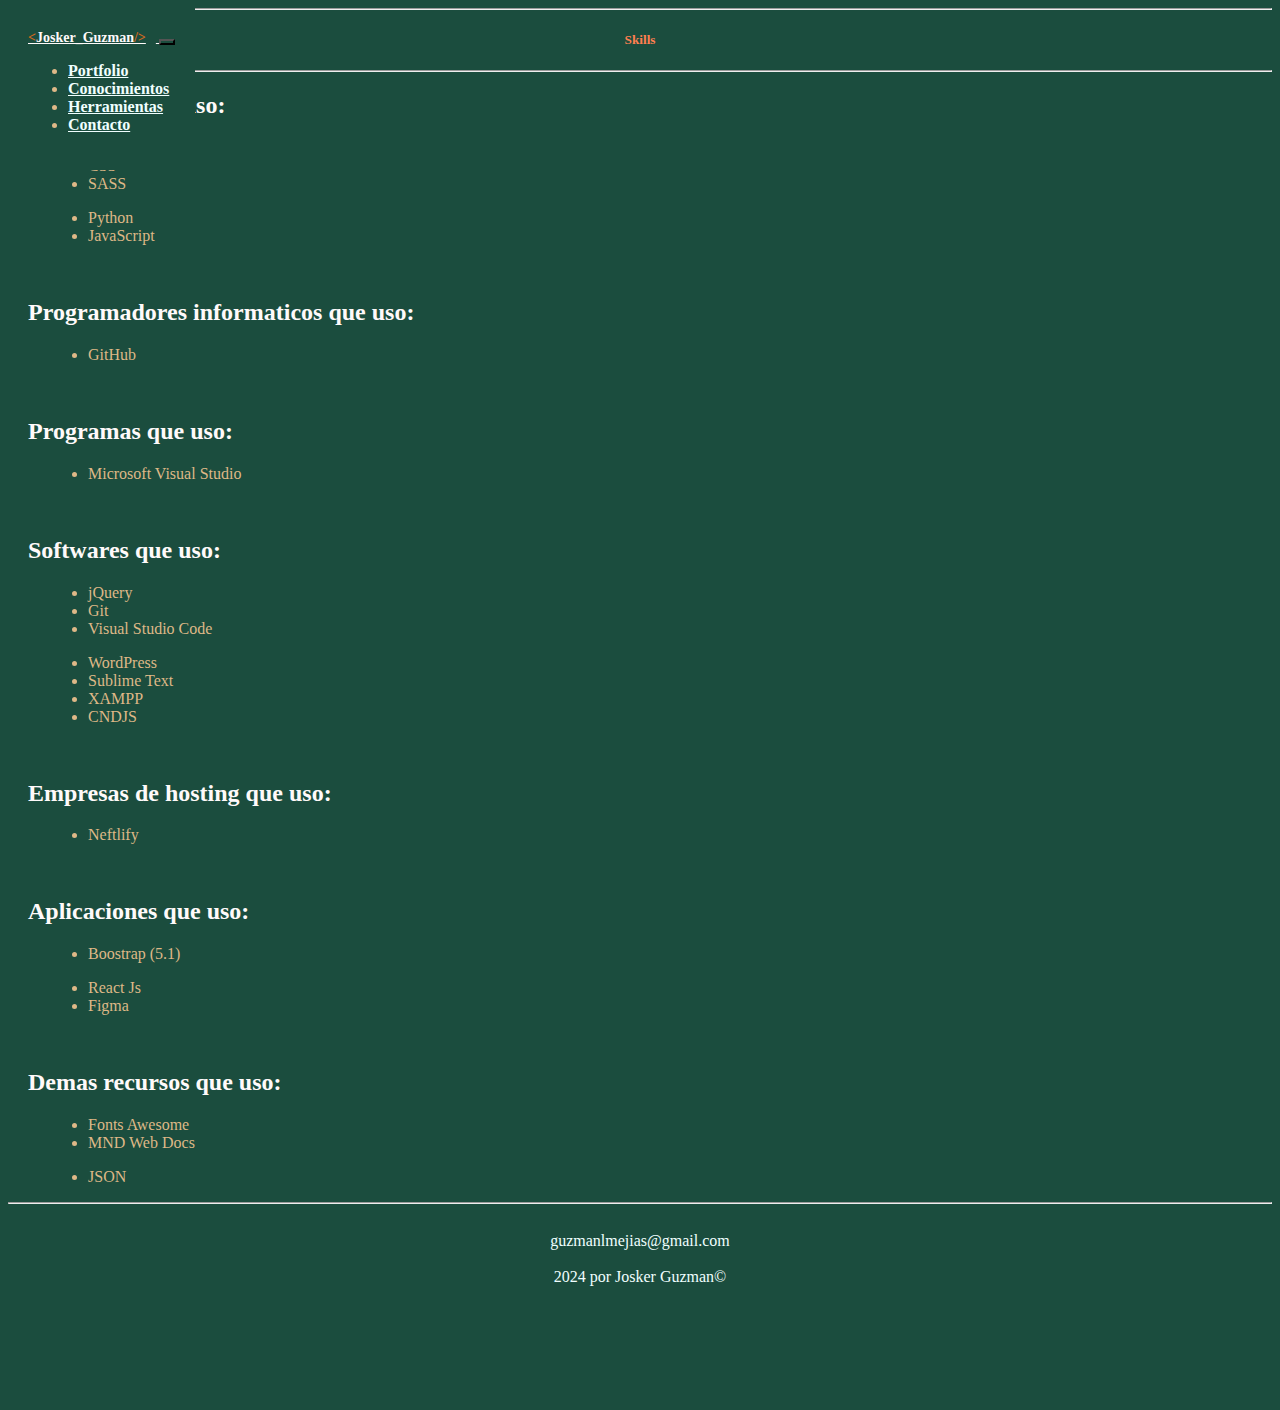
==== conocimientos.html @ e263da52 "Mejora del diseño de la pagina" ====
<!DOCTYPE html>
<html lang="es">
<head>
    <meta charset="UTF-8">
    <meta name="viewport" content="width=device-width, initial-scale=1.0">
    <meta name="description" content="Portafolio de freelancer/creador de paginas web">
    <meta name="keywords" content="html, css, freelance, diseño web, scss, frontend">
    <!-- Bs5.1 inicio -->
    <link href="https://cdn.jsdelivr.net/npm/bootstrap@5.1.3/dist/css/bootstrap.min.css" rel="stylesheet" integrity="sha384-1BmE4kWBq78iYhFldvKuhfTAU6auU8tT94WrHftjDbrCEXSU1oBoqyl2QvZ6jIW3" crossorigin="anonymous">
    <!-- Bs5.1 fin -->
    <link rel="stylesheet" href="https://cdnjs.cloudflare.com/ajax/libs/font-awesome/6.5.1/css/all.min.css" integrity="sha512-DTOQO9RWCH3ppGqcWaEA1BIZOC6xxalwEsw9c2QQeAIftl+Vegovlnee1c9QX4TctnWMn13TZye+giMm8e2LwA==" crossorigin="anonymous" referrerpolicy="no-referrer" />
    <link rel="shortcut icon" href="img/20240420_001512_0000.png" type="image/x-icon">
    <link rel="stylesheet" href="estilos.css">
    <title>Josker_404</title>
</head>
<body>
    
    <nav class="navbar navbar-expand-sm">
        <div class="container-fluid">
            <a class="navbar-brand" href="./index.html">
                <logo class="logo"> <span><<t>Josker_Guzman</t>/></span></logo>
            </a>
            <button class="navbar-toggler collapsed" type="button" data-bs-toggle="collapse" data-bs-target="#collapsibleNavbar" aria-expanded="false">
                <span class="navbar-toggler-icon"><i class="fa-solid fa-bars"></i></span>
            </button>
            <div class="navbar-collapse collapse" id="collapsibleNavbar">
                <ul class="navbar-nav mx-auto">
                    <li class="nav-item">
                        <a class="nav-link" href="./portafolio.html">Portfolio</a>
                    </li>
                    <li class="nav-item">
                        <a class="nav-link" href="./conocimientos.html">Conocimientos</a>
                    </li>
                    <li class="nav-item">
                        <a class="nav-link" href="./herramientas.html">Herramientas</a>
                    </li>
                    <li class="nav-item">
                        <a class="nav-link" href="./contacto.html">Contacto</a>
                    </li>
                </ul>
            </div>
        </div>
    </nav>

    <hr>

    <h5>Skills</h5>

    <hr>

    <h2>Lenguajes que uso:</h2>
    <div class="row">
        <ul class="col-xs-6 col-md-6 col-lg-6">
            <li>HTML5</li>
            <li>CSS</li>
            <li>SASS</li>
        </ul>
        <ul class="col-xs-6 col-md-6 col-lg-6">
            <li>Python</li>
            <li>JavaScript</li>
        </ul>
    </div>

    <br>
    
    <h2>Programadores informaticos que uso:</h2>
    <div class="row">
        <ul class="col-xs-6 col-md-6 col-lg-6">
            <li>GitHub</li>
        </ul>
        <ul class="col-xs-6 col-md-6 col-lg-6">
            <li type="none"></li>
        </ul>
    </div>
    
    <br>
    
    <h2>Programas que uso:</h2>
    <div class="row">
        <ul class="col-xs-6 col-md-6 col-lg-6">
            <li>Microsoft Visual Studio</li>
        </ul>
        <ul class="col-xs-6 col-md-6 col-lg-6">
            <li type="none"></li>
        </ul>
    </div>

    <br>

    <h2>Softwares que uso:</h2>
    <div class="row">
        <ul class="col-xs-6 col-md-6 col-lg-6">
            <li>jQuery</li>
            <li>Git</li>
            <li>Visual Studio Code</li>
        </ul>
        <ul class="col-xs-6 col-md-6 col-lg-6">
            <li>WordPress</li>
            <li>Sublime Text</li>
            <li>XAMPP</li>
            <li>CNDJS</li>
        </ul>
    </div>

    <br>

    <h2>Empresas de hosting que uso:</h2>
    <div class="row">
        <ul class="col-xs-6 col-md-6 col-lg-6">
            <li>Neftlify</li>
        </ul>
    </div>

    <br>

    <h2>Aplicaciones que uso:</h2>
    <div class="row">
        <ul class="col-xs-6 col-md-6 col-lg-6">
            <li>Boostrap (5.1)</li>
        </ul>
        <ul class="col-xs-6 col-md-6 col-lg-6">
            <li>React Js</li>
            <li>Figma</li>
        </ul>
    </div>

    <br>

    <h2>Demas recursos que uso:</h2>
    <div class="row">
        <ul class="col-xs-6 col-md-6 col-lg-6">
            <li>Fonts Awesome</li> 
            <li>MND Web Docs</li>
        </ul>
        <ul class="col-xs-6 col-md-6 col-lg-6">
            <li>JSON</li>
        </ul>
    </div>

    <hr>

    <footer class="footer">
        <div class="redes">
            <div class="bg-light"></div>
            <a href="#" class="correo">
                guzmanlmejias@gmail.com
            </a>
            <br>
            <a href="https://www.linkedin.com/in/josker-guzman/" class="linkedin">
                <i class="fa-brands fa-linkedin"></i>
            </a>
            <a href="https://www.instagram.com/josker_409/" class="instagam">
                <i class="fa-brands fa-instagram"></i>
            </a>
            <a href="https://github.com/Josker409" class="github">
                <i class="fa-brands fa-github"></i>
            </a>
            <br>
            <a class="copyright">2024 por Josker Guzman©</a>
        </div>
    </footer>

    <script src="https://cdn.jsdelivr.net/npm/@popperjs/core@2.10.2/dist/umd/popper.min.js" integrity="sha384-7+zCNj/IqJ95wo16oMtfsKbZ9ccEh31eOz1HGyDuCQ6wgnyJNSYdrPa03rtR1zdB" crossorigin="anonymous"></script>
    <script src="https://cdn.jsdelivr.net/npm/bootstrap@5.1.3/dist/js/bootstrap.min.js" integrity="sha384-QJHtvGhmr9XOIpI6YVutG+2QOK9T+ZnN4kzFN1RtK3zEFEIsxhlmWl5/YESvpZ13" crossorigin="anonymous"></script>

    
</body>
</html>
---- estilos.css ----
body{
    background-color: #1B4D3E;
}
*{
    color: snow;
    background-color: #1B4D3E;
}

/* manera correcta de hacer un menu responsive <3 */
.navbar {
    background-color: #1B4D3E; /* Color de fondo de la barra de navegación */
    padding: 20px; /* Espacio de relleno interno de la barra de navegación */
}
nav{
    position: fixed;
}
.navbar-brand {
    font-size: 14px; /* Tamaño de fuente del logotipo */
    font-weight: bolder; /* Peso de la fuente del logotipo */
}

.navbar-brand .logo {
    color: azure; /* Color del texto del logotipo */
    text-align: left;
    margin-right: 10px;
    font-weight: 10px;
}
.navbar-brand .logo span {
    color: chocolate; /* Color del texto destacado del logotipo */
}

.navbar-nav .nav-item {
    margin: 0; /* Espacio entre elementos del menú */
}

.navbar-nav .nav-link {
    color: azure; /* Color del texto del enlace */
    font-weight: bold; /* Peso de la fuente del enlace */
}

.navbar-nav .nav-link:hover {
    color: burlywood; /* Color del texto del enlace al pasar el cursor */
}

.navbar-toggler-icon {
    border-color: #333333; /* Color del icono del botón desplegable */
}

.nav-item{
    margin: 100px;
}
/* hasta aqui :* */

p{
    margin-block-start: 30px;
    text-align: center;
    height: 20px;
    width: 20px;
    padding: 20px;
    font-size: 24px;
    margin-left: 10px;
    margin-inline: 40px;
    /* transform: translateX(-40px) rotate(-24deg); */
}

.Josker{
    margin-left: 70px;
    height: 360px;
    border: #113329 solid 2px;
    border-radius: 50%;
}


.cuadrado{
    width: 80px;
    height: 80px;
    background: none;
    margin-bottom: 20px;
}

.btn-1{
    padding: 1px;
    padding-block: 24px;
    color: azure;
    background-color: darkorange;
    text-decoration: none;
    text-shadow: none;
    height: 80px;
    width: 80px;
    display: flex;
    border-radius: 100%;
    margin-left: 1px;
    animation-duration: 4s;
    animation-name: slidein;
}
.btn-2{
    padding: 6px;
    padding-block: 24px;
    color: azure;
    background-color: tomato;
    text-decoration: none;
    height: 80px;
    width: 80px;
    display: flex;
    border-radius: 100%;
    margin-left: 1px;
    animation-duration: 4s;
    animation-name: slidein;
}
.btn-3{
    padding: 4px;
    padding-block: 24px;
    color: azure;
    background-color: darksalmon;
    text-decoration: none;
    height: 80px;
    width: 80px;
    display: flex;
    border-radius: 100%;
    margin-left: 1px;
    animation-duration: 4s;
    animation-name: slidein;
}
.btn-4{
    padding: 4px;
    padding-block: 24px;
    color: azure;
    background-color: goldenrod;
    text-decoration: none;
    text-shadow: none;
    height: 80px;
    width: 80px;
    display: flex;
    border-radius: 100%;
    margin-left: 1px;
    animation-duration: 4s;
    animation-name: slidein;
}
.btn-5{
    padding: 8px;
    padding-block: 24px;
    color: azure;
    background-color: thistle;
    text-decoration: none;
    text-shadow: none;
    height: 80px;
    width: 80px;
    display: flex;
    border-radius: 100%;
    margin-left: 1px;
    animation-duration: 4s;
    animation-name: slidein;
}
@keyframes slidein {
    from {
        margin-left: 1200%;
        width: 300%;
    }

    to {
        margin-left: 0%;
        width: 100%;
    }
}

h2{
    margin-left: 20px;
}
li{
    color: burlywood;
    margin-left: 40px;
}

.autor{
    margin-left: 40px;
    height: 260px;
    width: 260px;
}

.rectangulo1{
    margin-block-start: 8px;
    height: 16px;
    width: 100px;
    border: 2px outset ;
    margin-right: 40px;
    margin-left: 60px;
    background: #1B4D3E;
}
.rectangulo2{
    margin-block-start: 8px;
    height: 16px;
    width: 100px;
    border: 2px outset;
    margin-right: 40px;
    margin-left: 60px;
    background: rgb(255,250,250);
}
.rectangulo3{
    margin-block-start: 8px;
    height: 16px;
    width: 100px;
    border: 2px outset;
    margin-right: 40px;
    margin-left: 60px;
    background: rgb(210,105,30);
}
.rectangulo4{
    margin-block-start: 8px;
    height: 16px;
    width: 100px;
    border: 2px outset;
    margin-right: 40px;
    margin-left: 60px;
    background: rgb(222,184,135);
}
.rectangulo5{
    margin-block-start: 8px;
    height: 16px;
    width: 100px;
    border: 2px outset;
    margin-right: 40px;
    margin-left: 60px;
    background: #F8FFE5;
}
.rectangulo6{
    margin-block-start: 8px;
    height: 16px;
    width: 100px;
    border: 2px outset;
    margin-right: 40px;
    margin-left: 60px;
    background: rgb(240,255,255);
}
.rectangulo7{
    margin-block-start: 8px;
    height: 16px;
    width: 100px;
    border: 2px outset;
    margin-right: 40px;
    margin-left: 60px;
    background: rgb(255,140,0);
}
.rectangulo8{
    margin-block-start: 8px;
    height: 16px;
    width: 100px;
    border: 2px outset;
    margin-right: 40px;
    margin-left: 60px;
    background: rgb(255,99,71);
}
.rectangulo9{
    margin-block-start: 8px;
    height: 16px;
    width: 100px;
    border: 2px outset;
    margin-right: 40px;
    margin-left: 60px;
    background: rgb(233,150,122);
}
.rectangulo10{
    margin-block-start: 8px;
    height: 16px;
    width: 100px;
    border: 2px outset;
    margin-right: 40px;
    margin-left: 60px;
    background: rgb(218,165,32);
}
.rectangulo11{
    margin-block-start: 8px;
    height: 16px;
    width: 100px;
    border: 2px outset;
    margin-right: 40px;
    margin-left: 60px;
    background: rgb(216,91,216);
}
.color{
    font-size: 20px;
}

hr{
    color: azure;
}

.p{
    margin-left: 100px;
    height: 20px;
    text-align: start;
    color: azure;
}
dt{
    text-align: center;
}
main{
    text-align: center;
    height: 220px;
}
aside{
    text-align: center;
}
img{
    border-radius: 10px;
}
.navega{
    text-decoration: none;
    text-shadow: none;
    color: #000;
}

h5{
    text-align: center;
    color: coral;
}


footer{
    padding: 20px;
    text-align: center;
    height: 150px;
}
footer p{
    margin-bottom: 20px;
    color: azure;
}
footer .redes a{
    color: azure; 
    text-decoration: none;
}
footer .redes i{
    color: azure;
    font-style: 50px;
}
.correo{
    margin: 20px;
}
.linkedin{
    margin: 20px;
}
.github{
    margin: 20px;
}
.copyright{
    margin: 20px;
}

@media only screen and (min-width: 0px) {
    .Josker{
        margin-left: 160px;
        margin-block: 100px;
        height: 320px;
        border: azure solid 2px;
    }
}

@media only screen and (min-width: 576px) {
    /* p{
        transform: translateX(40px) rotate(-24deg);
    } */
    
    main{
        text-align: center;
        height: 200px;
    }

    .Josker{
        margin-left: 260px;
        height: 360px;
        border: azure solid 2px;
    }
}

@media only screen and (min-width: 793px) {
    /* p{
        transform: translateX(140px) rotate(-24deg);
    } */

    main{
        text-align: center;
        height: 160px;
    }

    .Josker{
        margin-left: 360px;
        height: 360px;
        border: azure solid 2px;
    }
}

@media only screen and (min-width: 993px) {
    /* p{
        transform: translateX(240px) rotate(-24deg);
    } */
    
    .Josker{
        margin-left: 460px;
        height: 360px;
        border: azure solid 2px;
    }
}

@media only screen and (min-width: 1160px) {
    /* p{
        transform: translateX(340px) rotate(-24deg);
    } */
    
    .Josker{
        margin-left: 600px;
        height: 360px;
        border: azure solid 2px;
    }
}
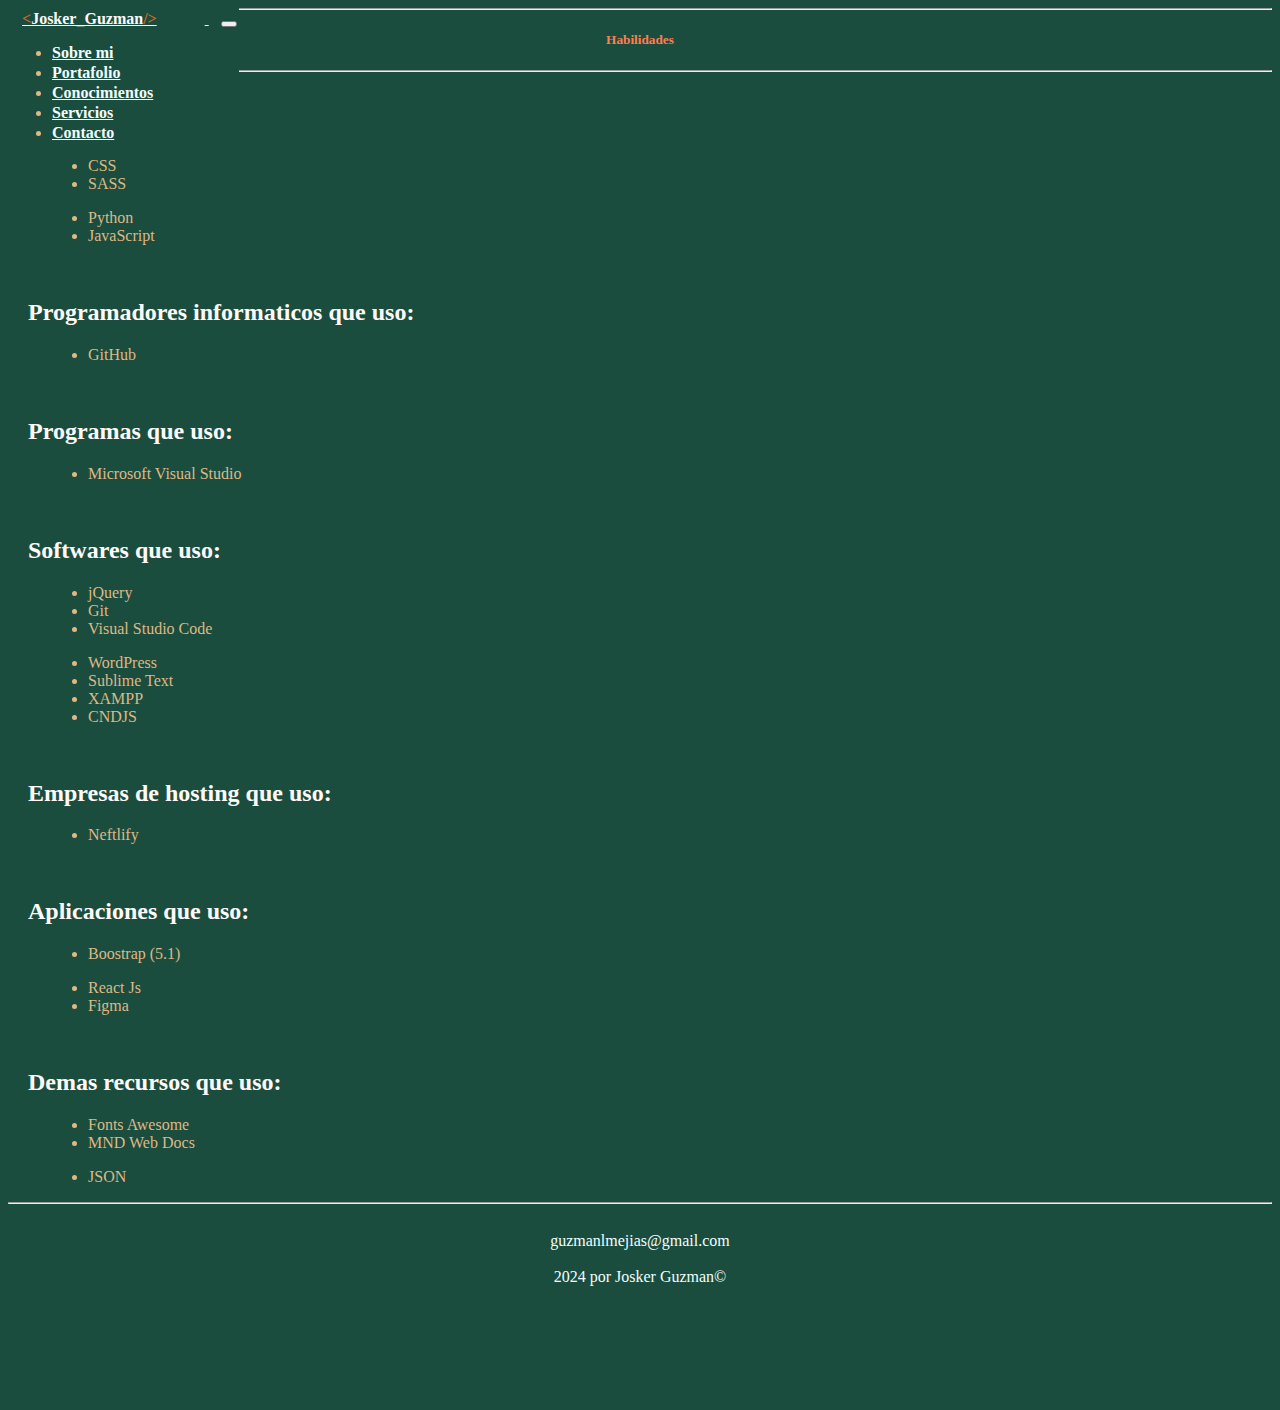
==== commit 5584963f: "Agrego servicios y mejor informacion" ====
--- a/conocimientos.html
+++ b/conocimientos.html
@@ -15,7 +15,7 @@
 </head>
 <body>
     
-    <nav class="navbar navbar-expand-sm">
+    <nav class="navbar navbar-expand-md">
         <div class="container-fluid">
             <a class="navbar-brand" href="./index.html">
                 <logo class="logo"> <span><<t>Josker_Guzman</t>/></span></logo>
@@ -26,13 +26,16 @@
             <div class="navbar-collapse collapse" id="collapsibleNavbar">
                 <ul class="navbar-nav mx-auto">
                     <li class="nav-item">
-                        <a class="nav-link" href="./portafolio.html">Portfolio</a>
+                        <a class="nav-link" href="./quien_soy.html">Sobre mi</a>
+                    </li>
+                    <li class="nav-item">
+                        <a class="nav-link" href="./portafolio.html">Portafolio</a>
                     </li>
                     <li class="nav-item">
                         <a class="nav-link" href="./conocimientos.html">Conocimientos</a>
                     </li>
                     <li class="nav-item">
-                        <a class="nav-link" href="./herramientas.html">Herramientas</a>
+                        <a class="nav-link" href="./servicios.html">Servicios</a>
                     </li>
                     <li class="nav-item">
                         <a class="nav-link" href="./contacto.html">Contacto</a>
@@ -44,18 +47,18 @@
 
     <hr>
 
-    <h5>Skills</h5>
+    <h5>Habilidades</h5>
 
     <hr>
 
     <h2>Lenguajes que uso:</h2>
     <div class="row">
-        <ul class="col-xs-6 col-md-6 col-lg-6">
+        <ul class="col-5 col-sm-5 col-md-5 col-lg-6">
             <li>HTML5</li>
             <li>CSS</li>
             <li>SASS</li>
         </ul>
-        <ul class="col-xs-6 col-md-6 col-lg-6">
+        <ul class="col-4 col-sm-4 col-md-4 col-lg-4">
             <li>Python</li>
             <li>JavaScript</li>
         </ul>
@@ -65,10 +68,10 @@
     
     <h2>Programadores informaticos que uso:</h2>
     <div class="row">
-        <ul class="col-xs-6 col-md-6 col-lg-6">
+        <ul class="col-5 col-sm-5 col-md-5 col-lg-6">
             <li>GitHub</li>
         </ul>
-        <ul class="col-xs-6 col-md-6 col-lg-6">
+        <ul class="col-4 col-sm-4 col-md-4 col-lg-4">
             <li type="none"></li>
         </ul>
     </div>
@@ -77,10 +80,10 @@
     
     <h2>Programas que uso:</h2>
     <div class="row">
-        <ul class="col-xs-6 col-md-6 col-lg-6">
+        <ul class="col-5 col-sm-5 col-md-5 col-lg-6">
             <li>Microsoft Visual Studio</li>
         </ul>
-        <ul class="col-xs-6 col-md-6 col-lg-6">
+        <ul class="col-4 col-sm-4 col-md-4 col-lg-4">
             <li type="none"></li>
         </ul>
     </div>
@@ -89,12 +92,12 @@
 
     <h2>Softwares que uso:</h2>
     <div class="row">
-        <ul class="col-xs-6 col-md-6 col-lg-6">
+        <ul class="col-5 col-sm-5 col-md-5 col-lg-6">
             <li>jQuery</li>
             <li>Git</li>
             <li>Visual Studio Code</li>
         </ul>
-        <ul class="col-xs-6 col-md-6 col-lg-6">
+        <ul class="col-4 col-sm-4 col-md-4 col-lg-4">
             <li>WordPress</li>
             <li>Sublime Text</li>
             <li>XAMPP</li>
@@ -106,7 +109,7 @@
 
     <h2>Empresas de hosting que uso:</h2>
     <div class="row">
-        <ul class="col-xs-6 col-md-6 col-lg-6">
+        <ul class="col-5 col-sm-5 col-md-5 col-lg-6">
             <li>Neftlify</li>
         </ul>
     </div>
@@ -115,10 +118,10 @@
 
     <h2>Aplicaciones que uso:</h2>
     <div class="row">
-        <ul class="col-xs-6 col-md-6 col-lg-6">
+        <ul class="col-5 col-sm-5 col-md-5 col-lg-6">
             <li>Boostrap (5.1)</li>
         </ul>
-        <ul class="col-xs-6 col-md-6 col-lg-6">
+        <ul class="col-4 col-sm-4 col-md-4 col-lg-4">
             <li>React Js</li>
             <li>Figma</li>
         </ul>
@@ -128,11 +131,11 @@
 
     <h2>Demas recursos que uso:</h2>
     <div class="row">
-        <ul class="col-xs-6 col-md-6 col-lg-6">
+        <ul class="col-5 col-sm-5 col-md-5 col-lg-6">
             <li>Fonts Awesome</li> 
             <li>MND Web Docs</li>
         </ul>
-        <ul class="col-xs-6 col-md-6 col-lg-6">
+        <ul class="col-4 col-sm-4 col-md-4 col-lg-4">
             <li>JSON</li>
         </ul>
     </div>
@@ -149,7 +152,7 @@
             <a href="https://www.linkedin.com/in/josker-guzman/" class="linkedin">
                 <i class="fa-brands fa-linkedin"></i>
             </a>
-            <a href="https://www.instagram.com/josker_409/" class="instagam">
+            <a href="https://www.instagram.com/josker_404/" class="instagam">
                 <i class="fa-brands fa-instagram"></i>
             </a>
             <a href="https://github.com/Josker409" class="github">
--- a/estilos.css
+++ b/estilos.css
@@ -3,34 +3,34 @@
 }
 *{
     color: snow;
-    background-color: #1B4D3E;
 }
 
 /* manera correcta de hacer un menu responsive <3 */
 .navbar {
     background-color: #1B4D3E; /* Color de fondo de la barra de navegación */
-    padding: 20px; /* Espacio de relleno interno de la barra de navegación */
+    padding: 2px; /* Espacio de relleno interno de la barra de navegación */
 }
 nav{
     position: fixed;
 }
 .navbar-brand {
-    font-size: 14px; /* Tamaño de fuente del logotipo */
+    font-size: 16px; /* Tamaño de fuente del logotipo */
     font-weight: bolder; /* Peso de la fuente del logotipo */
+    padding: 12px;
 }
 
 .navbar-brand .logo {
     color: azure; /* Color del texto del logotipo */
     text-align: left;
-    margin-right: 10px;
-    font-weight: 10px;
+    margin-right: 48px;
+    font-weight: 100px;
 }
 .navbar-brand .logo span {
     color: chocolate; /* Color del texto destacado del logotipo */
 }
 
 .navbar-nav .nav-item {
-    margin: 0; /* Espacio entre elementos del menú */
+    margin: 2px; /* Espacio entre elementos del menú */
 }
 
 .navbar-nav .nav-link {
@@ -47,16 +47,14 @@
 }
 
 .nav-item{
-    margin: 100px;
+    margin-left: 100px;
 }
 /* hasta aqui :* */
 
 p{
-    margin-block-start: 30px;
     text-align: center;
     height: 20px;
     width: 20px;
-    padding: 20px;
     font-size: 24px;
     margin-left: 10px;
     margin-inline: 40px;
@@ -79,7 +77,7 @@
 }
 
 .btn-1{
-    padding: 1px;
+    padding: 8px;
     padding-block: 24px;
     color: azure;
     background-color: darkorange;
@@ -122,7 +120,7 @@
     animation-name: slidein;
 }
 .btn-4{
-    padding: 4px;
+    padding: 8px;
     padding-block: 24px;
     color: azure;
     background-color: goldenrod;
@@ -163,10 +161,99 @@
     }
 }
 
+.cuadro{
+    width: 80px;
+    height: 80px;
+    background: none;
+    text-shadow: none;
+    text-decoration: none;
+}
+.btn-6{
+    padding: 6px;
+    padding-block: 2px;
+    color: azure;
+
+    text-decoration: none;
+    height: 80px;
+    width: 80px;
+    display: flex;
+    border-radius: 100%;
+    margin-left: 1px;
+    animation-duration: 2s;
+    animation-name: slidein;
+}
+.btn-7{
+    padding: 6px;
+    padding-block: 24px;
+    color: azure;
+
+    text-decoration: none;
+    height: 80px;
+    width: 80px;
+    display: flex;
+    border-radius: 100%;
+    margin-left: 1px;
+    animation-duration: 2s;
+    animation-name: slidein;
+}
+.btn-8{
+    padding: 4px;
+    padding-block: 24px;
+    color: azure;
+
+    text-decoration: none;
+    height: 80px;
+    width: 80px;
+    display: flex;
+    border-radius: 100%;
+    margin-left: 1px;
+    animation-duration: 2s;
+    animation-name: slidein;
+}
+.btn-9{
+    padding: 8px;
+    padding-block: 24px;
+    color: azure;
+
+    text-decoration: none;
+    text-shadow: none;
+    height: 80px;
+    width: 80px;
+    display: flex;
+    border-radius: 100%;
+    margin-left: 1px;
+    animation-duration: 2s;
+    animation-name: slidein;
+}
+.titulo{
+    color: chocolate;
+}
+.texto{
+    margin-left: 40px;
+}
+.pe{
+    background-image: url(img/desk-3139127_1280.jpg);
+    display: grid;
+    box-sizing: border-box;
+    justify-items: center;
+    align-content: center;
+    background-size: cover;
+    height: 260px;
+}
+em{
+    font-size: 24px;
+}
+#columnas{
+    column-count:2;
+    column-gap:20px;
+    column-rule:2px;
+}
+
 h2{
     margin-left: 20px;
 }
 li{
+    border-width: 10px;
     color: burlywood;
     margin-left: 40px;
 }
@@ -284,6 +371,14 @@
     color: azure;
 }
 
+.autor{
+    height: 260px auto;
+    width: 260px auto;
+}
+h6{
+    text-align: center;
+}
+
 .p{
     margin-left: 100px;
     height: 20px;
@@ -313,7 +408,6 @@
     text-align: center;
     color: coral;
 }
-
 
 footer{
     padding: 20px;
@@ -378,13 +472,20 @@
 
     main{
         text-align: center;
-        height: 160px;
+        height: 180px;
     }
 
     .Josker{
         margin-left: 360px;
         height: 360px;
         border: azure solid 2px;
+    }
+
+    .titulo{
+        margin-left: 20px;
+    }
+    .texto{
+        margin-left: 60px;
     }
 }
 
@@ -393,21 +494,45 @@
         transform: translateX(240px) rotate(-24deg);
     } */
     
+    main{
+        text-align: center;
+        height: 160px;
+    }
+
     .Josker{
         margin-left: 460px;
         height: 360px;
         border: azure solid 2px;
     }
-}
+
+    .titulo{
+        margin-left: 40px;
+    }
+    .texto{
+        margin-left: 80px;
+    }
+}
+
 
 @media only screen and (min-width: 1160px) {
     /* p{
         transform: translateX(340px) rotate(-24deg);
-    } */
+        } */
+
+    .autor{
+            margin-left: 100px;
+        }
     
     .Josker{
         margin-left: 600px;
         height: 360px;
         border: azure solid 2px;
     }
+
+    .titulo{
+        margin-left: 60px;
+    }
+    .texto{
+        margin-left: 100px;
+    }
 }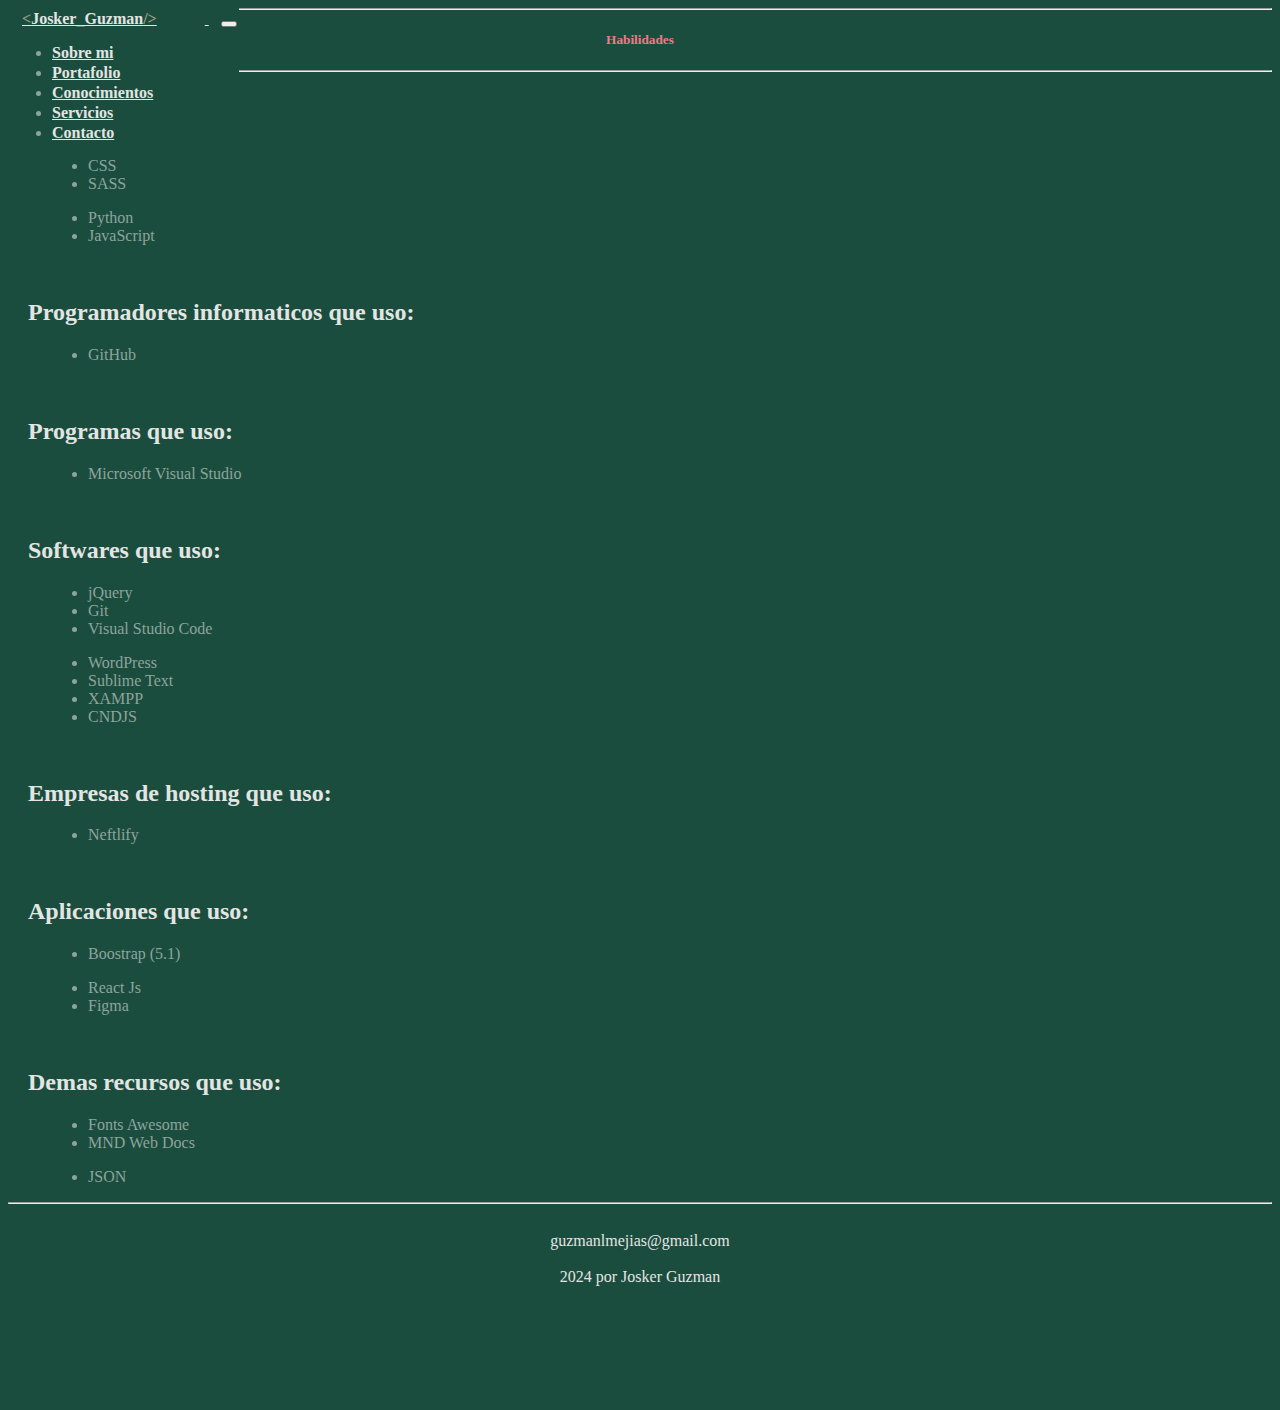
==== commit c7492291: "Mejora de colores" ====
--- a/conocimientos.html
+++ b/conocimientos.html
@@ -145,7 +145,7 @@
     <footer class="footer">
         <div class="redes">
             <div class="bg-light"></div>
-            <a href="#" class="correo">
+            <a href="mailto:guzmanlmejias@gmail.com" class="correo">
                 guzmanlmejias@gmail.com
             </a>
             <br>
@@ -159,7 +159,7 @@
                 <i class="fa-brands fa-github"></i>
             </a>
             <br>
-            <a class="copyright">2024 por Josker Guzman©</a>
+            <a class="copyright">2024 por Josker Guzman</a>
         </div>
     </footer>
 
--- a/estilos.css
+++ b/estilos.css
@@ -2,7 +2,7 @@
     background-color: #1B4D3E;
 }
 *{
-    color: snow;
+    color: #E3E5E3;
 }
 
 /* manera correcta de hacer un menu responsive <3 */
@@ -20,13 +20,13 @@
 }
 
 .navbar-brand .logo {
-    color: azure; /* Color del texto del logotipo */
+    color: #E3E5E3; /* Color del texto del logotipo */
     text-align: left;
     margin-right: 48px;
     font-weight: 100px;
 }
 .navbar-brand .logo span {
-    color: chocolate; /* Color del texto destacado del logotipo */
+    color: #A0A083; /* Color del texto destacado del logotipo */
 }
 
 .navbar-nav .nav-item {
@@ -34,12 +34,12 @@
 }
 
 .navbar-nav .nav-link {
-    color: azure; /* Color del texto del enlace */
+    color: #E3E5E3; /* Color del texto del enlace */
     font-weight: bold; /* Peso de la fuente del enlace */
 }
 
 .navbar-nav .nav-link:hover {
-    color: burlywood; /* Color del texto del enlace al pasar el cursor */
+    color: #A0A083; /* Color del texto del enlace al pasar el cursor */
 }
 
 .navbar-toggler-icon {
@@ -63,88 +63,85 @@
 
 .Josker{
     margin-left: 70px;
-    height: 360px;
-    border: #113329 solid 2px;
+    height: 340px;
+    border: 2px solid #000;
     border-radius: 50%;
 }
 
 
 .cuadrado{
-    width: 80px;
+    width: 100px;
     height: 80px;
     background: none;
-    margin-bottom: 20px;
-}
-
+    margin-bottom: 10px;
+}
+a:hover{
+    color: #000;
+}
 .btn-1{
-    padding: 8px;
-    padding-block: 24px;
-    color: azure;
-    background-color: darkorange;
-    text-decoration: none;
-    text-shadow: none;
-    height: 80px;
-    width: 80px;
-    display: flex;
-    border-radius: 100%;
+    padding: 16px;
+    padding-block: 20px;
+    color: #E3E5E3;
+    background-color: #54796D;
+    text-decoration: none;
+    text-shadow: none;
+    display: flex;
+    border-radius: 40%;
+    border: 1px solid #E3E5E3;
     margin-left: 1px;
     animation-duration: 4s;
     animation-name: slidein;
 }
 .btn-2{
+    padding: 14px;
+    padding-block: 20px;
+    color: #E3E5E3;
+    background-color: #638479;
+    text-decoration: none;
+    display: flex;
+    border-radius: 40%;
+    border: 1px solid #E3E5E3;
+    margin-left: 1px;
+    animation-duration: 4s;
+    animation-name: slidein;
+}
+.btn-3{
     padding: 6px;
-    padding-block: 24px;
-    color: azure;
-    background-color: tomato;
-    text-decoration: none;
-    height: 80px;
-    width: 80px;
-    display: flex;
-    border-radius: 100%;
+    padding-block: 20px;
+    color: #E3E5E3;
+    background-color: #718F85;
+    text-decoration: none;
+    display: flex;
+    border-radius: 40%;
+    border: 1px solid #E3E5E3;
     margin-left: 1px;
     animation-duration: 4s;
     animation-name: slidein;
 }
-.btn-3{
-    padding: 4px;
-    padding-block: 24px;
-    color: azure;
-    background-color: darksalmon;
-    text-decoration: none;
-    height: 80px;
-    width: 80px;
-    display: flex;
-    border-radius: 100%;
+.btn-4{
+    padding: 18px;
+    padding-block: 20px;
+    color: #E3E5E3;
+    background-color: #7F9A91;
+    text-decoration: none;
+    text-shadow: none;
+    display: flex;
+    border-radius: 40%;
+    border: 1px solid #E3E5E3;
     margin-left: 1px;
     animation-duration: 4s;
     animation-name: slidein;
 }
-.btn-4{
-    padding: 8px;
-    padding-block: 24px;
-    color: azure;
-    background-color: goldenrod;
-    text-decoration: none;
-    text-shadow: none;
-    height: 80px;
-    width: 80px;
-    display: flex;
-    border-radius: 100%;
-    margin-left: 1px;
-    animation-duration: 4s;
-    animation-name: slidein;
-}
 .btn-5{
-    padding: 8px;
-    padding-block: 24px;
-    color: azure;
-    background-color: thistle;
-    text-decoration: none;
-    text-shadow: none;
-    height: 80px;
-    width: 80px;
-    display: flex;
-    border-radius: 100%;
+    padding: 16px;
+    padding-block: 20px;
+    color: #E3E5E3;
+    background-color: #8DA49C;
+    text-decoration: none;
+    text-shadow: none;
+    display: flex;
+    border-radius: 40%;
+    border: 1px solid #E3E5E3;
     margin-left: 1px;
     animation-duration: 4s;
     animation-name: slidein;
@@ -171,8 +168,7 @@
 .btn-6{
     padding: 6px;
     padding-block: 2px;
-    color: azure;
-
+    color: #E3E5E3;
     text-decoration: none;
     height: 80px;
     width: 80px;
@@ -185,8 +181,7 @@
 .btn-7{
     padding: 6px;
     padding-block: 24px;
-    color: azure;
-
+    color: #E3E5E3;
     text-decoration: none;
     height: 80px;
     width: 80px;
@@ -199,8 +194,7 @@
 .btn-8{
     padding: 4px;
     padding-block: 24px;
-    color: azure;
-
+    color: #E3E5E3;
     text-decoration: none;
     height: 80px;
     width: 80px;
@@ -213,8 +207,7 @@
 .btn-9{
     padding: 8px;
     padding-block: 24px;
-    color: azure;
-
+    color: #E3E5E3;
     text-decoration: none;
     text-shadow: none;
     height: 80px;
@@ -226,7 +219,7 @@
     animation-name: slidein;
 }
 .titulo{
-    color: chocolate;
+    color: #B0413E;
 }
 .texto{
     margin-left: 40px;
@@ -254,121 +247,17 @@
 }
 li{
     border-width: 10px;
-    color: burlywood;
+    color: #8DA49C;
     margin-left: 40px;
 }
 
-.autor{
-    margin-left: 40px;
-    height: 260px;
-    width: 260px;
-}
-
-.rectangulo1{
-    margin-block-start: 8px;
-    height: 16px;
-    width: 100px;
-    border: 2px outset ;
-    margin-right: 40px;
-    margin-left: 60px;
-    background: #1B4D3E;
-}
-.rectangulo2{
-    margin-block-start: 8px;
-    height: 16px;
-    width: 100px;
-    border: 2px outset;
-    margin-right: 40px;
-    margin-left: 60px;
-    background: rgb(255,250,250);
-}
-.rectangulo3{
-    margin-block-start: 8px;
-    height: 16px;
-    width: 100px;
-    border: 2px outset;
-    margin-right: 40px;
-    margin-left: 60px;
-    background: rgb(210,105,30);
-}
-.rectangulo4{
-    margin-block-start: 8px;
-    height: 16px;
-    width: 100px;
-    border: 2px outset;
-    margin-right: 40px;
-    margin-left: 60px;
-    background: rgb(222,184,135);
-}
-.rectangulo5{
-    margin-block-start: 8px;
-    height: 16px;
-    width: 100px;
-    border: 2px outset;
-    margin-right: 40px;
-    margin-left: 60px;
-    background: #F8FFE5;
-}
-.rectangulo6{
-    margin-block-start: 8px;
-    height: 16px;
-    width: 100px;
-    border: 2px outset;
-    margin-right: 40px;
-    margin-left: 60px;
-    background: rgb(240,255,255);
-}
-.rectangulo7{
-    margin-block-start: 8px;
-    height: 16px;
-    width: 100px;
-    border: 2px outset;
-    margin-right: 40px;
-    margin-left: 60px;
-    background: rgb(255,140,0);
-}
-.rectangulo8{
-    margin-block-start: 8px;
-    height: 16px;
-    width: 100px;
-    border: 2px outset;
-    margin-right: 40px;
-    margin-left: 60px;
-    background: rgb(255,99,71);
-}
-.rectangulo9{
-    margin-block-start: 8px;
-    height: 16px;
-    width: 100px;
-    border: 2px outset;
-    margin-right: 40px;
-    margin-left: 60px;
-    background: rgb(233,150,122);
-}
-.rectangulo10{
-    margin-block-start: 8px;
-    height: 16px;
-    width: 100px;
-    border: 2px outset;
-    margin-right: 40px;
-    margin-left: 60px;
-    background: rgb(218,165,32);
-}
-.rectangulo11{
-    margin-block-start: 8px;
-    height: 16px;
-    width: 100px;
-    border: 2px outset;
-    margin-right: 40px;
-    margin-left: 60px;
-    background: rgb(216,91,216);
-}
+
 .color{
     font-size: 20px;
 }
 
 hr{
-    color: azure;
+    color: #E3E5E3;
 }
 
 .autor{
@@ -383,7 +272,7 @@
     margin-left: 100px;
     height: 20px;
     text-align: start;
-    color: azure;
+    color: #E3E5E3;
 }
 dt{
     text-align: center;
@@ -406,7 +295,7 @@
 
 h5{
     text-align: center;
-    color: coral;
+    color: #EF7A85;
 }
 
 footer{
@@ -416,19 +305,22 @@
 }
 footer p{
     margin-bottom: 20px;
-    color: azure;
+    color: #E3E5E3;
 }
 footer .redes a{
-    color: azure; 
+    color: #E3E5E3; 
     text-decoration: none;
 }
 footer .redes i{
-    color: azure;
+    color: #E3E5E3;
     font-style: 50px;
 }
 .correo{
     margin: 20px;
 }
+.correo:hover{
+    color: #000;
+}
 .linkedin{
     margin: 20px;
 }
@@ -437,14 +329,18 @@
 }
 .copyright{
     margin: 20px;
+}
+
+.fa-brands:hover{
+    color: #000;
 }
 
 @media only screen and (min-width: 0px) {
     .Josker{
         margin-left: 160px;
-        margin-block: 100px;
+        margin-block: 80px;
         height: 320px;
-        border: azure solid 2px;
+        border: #E3E5E3 solid 2px;
     }
 }
 
@@ -461,7 +357,7 @@
     .Josker{
         margin-left: 260px;
         height: 360px;
-        border: azure solid 2px;
+        border: #E3E5E3 solid 2px;
     }
 }
 
@@ -478,7 +374,7 @@
     .Josker{
         margin-left: 360px;
         height: 360px;
-        border: azure solid 2px;
+        border: #E3E5E3 solid 2px;
     }
 
     .titulo{
@@ -502,7 +398,7 @@
     .Josker{
         margin-left: 460px;
         height: 360px;
-        border: azure solid 2px;
+        border: #E3E5E3 solid 2px;
     }
 
     .titulo{
@@ -526,7 +422,7 @@
     .Josker{
         margin-left: 600px;
         height: 360px;
-        border: azure solid 2px;
+        border: #E3E5E3 solid 2px;
     }
 
     .titulo{
